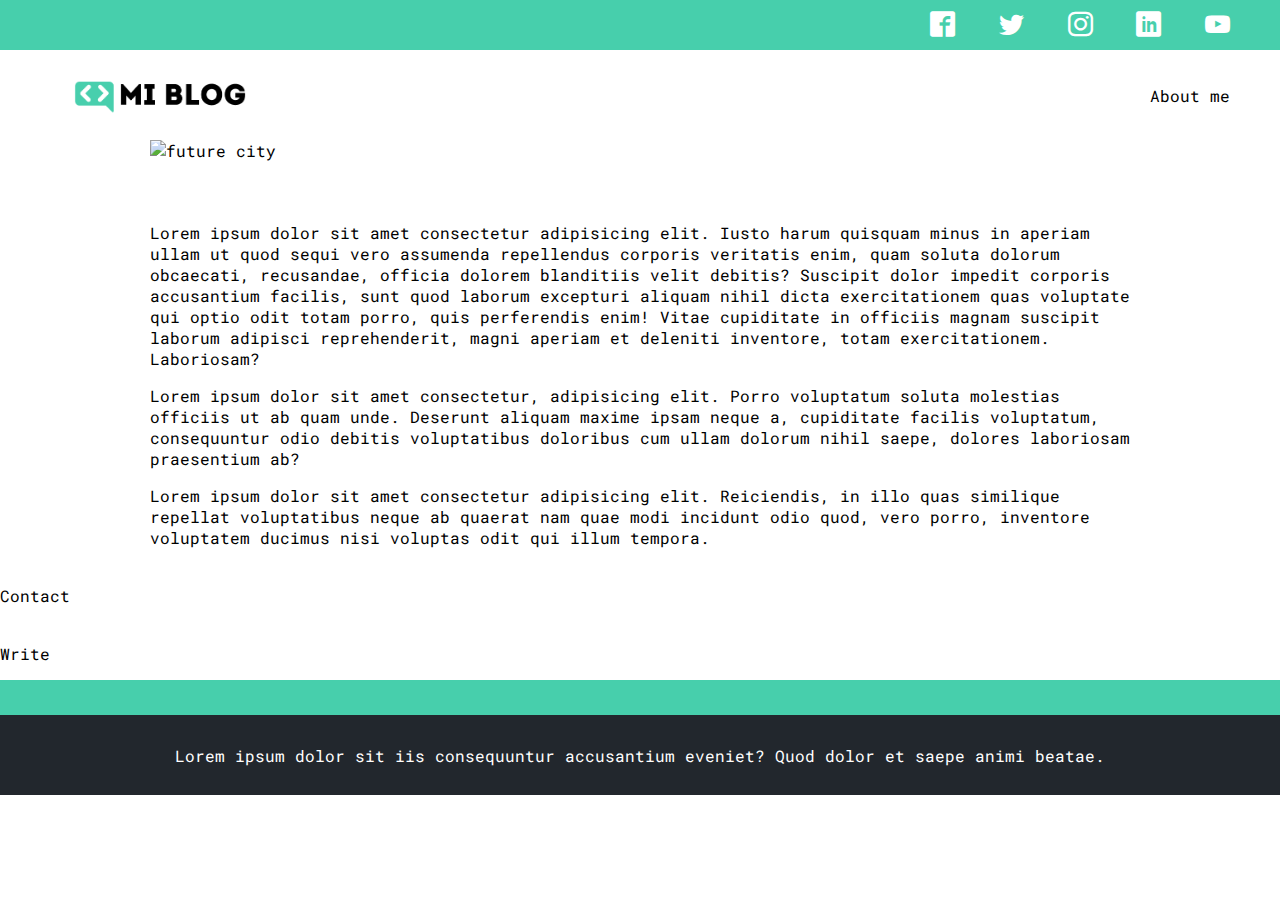
==== blog.html @ d5168510 "Adding main image blog" ====
<!DOCTYPE html>
<html lang="en">

<head>
  <meta charset="UTF-8">
  <meta name="viewport" content="width=device-width, initial-scale=1.0">
  <link rel="stylesheet" href="./css/main.css">
  <link rel="stylesheet" href="./css/style.css">
  <title>My Blogs</title>
</head>

<body>
  <header>
    <section class="header-icons-container">
      <div class="icons">
        <a href="#">
          <span class="icon-icon-facebook"></span>
        </a>
        <a href="#">
          <span class="icon-twitter"></span>
        </a>
        <a href="#">
          <span class="icon-icon-instagram"></span>
        </a>
        <a href="#">
          <span class="icon-linkedin"></span>
        </a>
        <a href="#">
          <span class="icon-youtube"></span>
        </a>
      </div>
    </section>
    <nav>
      <section class="nav-logo-container">
        <a href="#">
          <img src="./assets/img/logo.png" alt="Logo blog">
        </a>
      </section>
      <section class="profile-link">
        <a href="./profile.html">About me</a>
      </section>
    </nav>
  </header>
  <main>
    <section class="grid-container blogpost-img-container">
      <img src="https://images3.alphacoders.com/157/thumb-1920-157265.jpg" alt="future city">
    </section>
    <section class="blogpost-main-container">
      <div class="grid-container">
        <h3></h3>
        <article>
          <h1></h1>
          <p>Lorem ipsum dolor sit amet consectetur adipisicing elit. Iusto harum quisquam minus in aperiam ullam ut
            quod sequi vero assumenda repellendus corporis veritatis enim, quam soluta dolorum obcaecati, recusandae,
            officia dolorem blanditiis velit debitis? Suscipit dolor impedit corporis accusantium facilis, sunt quod
            laborum excepturi aliquam nihil dicta exercitationem quas voluptate qui optio odit totam porro, quis
            perferendis enim! Vitae cupiditate in officiis magnam suscipit laborum adipisci reprehenderit, magni aperiam
            et deleniti inventore, totam exercitationem. Laboriosam?</p>
          <p>Lorem ipsum dolor sit amet consectetur, adipisicing elit. Porro voluptatum soluta molestias officiis ut ab
            quam unde. Deserunt aliquam maxime ipsam neque a, cupiditate facilis voluptatum, consequuntur odio debitis
            voluptatibus doloribus cum ullam dolorum nihil saepe, dolores laboriosam praesentium ab?</p>
          <p>Lorem ipsum dolor sit amet consectetur adipisicing elit. Reiciendis, in illo quas similique repellat
            voluptatibus neque ab quaerat nam quae modi incidunt odio quod, vero porro, inventore voluptatem ducimus
            nisi voluptas odit qui illum tempora.</p>
        </article>
      </div>
    </section>
    <section class="contact-main-container">
      <div class="contact-left">
        <img src="" alt="">
        <div>
          <a href="">Contact</a>
          <p></p>
        </div>
      </div>
      <div>
        <img src="" alt="">
        <div class="contact-right">
          <a href="">Write</a>
          <p></p>
        </div>
      </div>
      </div>
    </section>
  </main>
  <footer>
    <p>Lorem ipsum dolor sit iis consequuntur accusantium eveniet? Quod dolor et saepe animi beatae.</p>
  </footer>
</body>

</html>
---- css/main.css ----
@import url("https://fonts.googleapis.com/css2?family=Roboto+Mono:wght@400;500;700&family=Roboto+Slab:wght@400;500;700;900&family=Roboto:wght@400;700&display=swap");
.home-body {
  position: fixed;
  top: 0;
  bottom: 0;
  left: 0;
  right: 0;
}

body {
  font-family: "Roboto Mono", monospace;
  margin: 0;
  padding: 0;
}

a {
  text-decoration: none;
  display: inline;
  color: #000;
}

.grid-container {
  max-width: 980px;
  margin: auto;
}

header .icons span {
  color: white;
  font-size: 25px;
}

nav .nav-logo-container img {
  width: 220px;
  margin-top: 10px;
}

.home-main-button {
  width: 115px;
  height: 100%;
  background-color: #47cfac;
  border: 1px solid white;
  font-weight: 700;
  font-size: 18px;
  padding: 20px;
}

.blogs-button {
  border: 1px solid #47cfac;
  padding: 10px 15px;
  font-size: 15px;
}

header {
  width: 100%;
  height: 140px;
  display: grid;
  grid-template-rows: 1fr 1fr;
}

header .header-icons-container {
  width: 100%;
  height: 50px;
  display: grid;
  background-color: #47cfac;
}

header .header-icons-container .icons {
  width: 300px;
  height: auto;
  display: flex;
  justify-items: flex-end;
  justify-content: space-between;
  justify-self: end;
  align-items: center;
  margin-right: 50px;
}

nav {
  display: grid;
  grid-template-columns: 1fr 1fr;
  height: 90px;
}

nav .nav-logo-container {
  margin-left: 50px;
}

nav .profile-link {
  display: flex;
  align-items: center;
  justify-content: flex-end;
  margin-right: 50px;
}

nav .profile-link a {
  color: #000;
}

.home-main {
  display: grid;
  grid-template-columns: 1fr 4fr 1fr;
  height: 100%;
  background-image: url("../../assets/img/cover.png");
  background-position: center;
  background-repeat: no-repeat;
  background-size: cover;
}

.home-main section {
  display: grid;
  grid-column: 2;
  justify-items: center;
  height: 350px;
  margin-top: 80px;
}

.home-main-text {
  font-family: "Roboto Mono", monospace;
  font-size: 40px;
  font-weight: 700px;
  letter-spacing: 10px;
  color: white;
  text-align: center;
}

.blogs-main-new {
  display: grid;
  grid-template-columns: 1.5fr 1fr;
  grid-template-rows: 2fr;
}

.blogs-main {
  display: grid;
}

.blogs-news-container {
  background-color: #e7eaee;
  padding: 0 50px 40px;
}

.blogs-news-img-container {
  grid-column: 1;
}

.blogs-news-img-container img {
  width: 90%;
}

.blogs-news-info-container {
  grid-column: 2;
}

.blogs-news-info-container p {
  margin-bottom: 35px;
}

.blogs-posts-container {
  padding: 0 50px 40px;
  text-align: center;
}

.blogs-posts-container h3 {
  border-bottom: 4px solid #e3e6eb;
  padding-bottom: 20px;
  text-align: center;
}

.blogs-posts-container .post-container {
  display: inline-block;
  padding-left: 10px;
  max-width: 30%;
  margin-bottom: 50px;
  text-align: left;
}

.blogs-posts-container .post-container p {
  margin-bottom: 35px;
}

.blogs-posts-container .post-container img {
  display: flex;
  width: 100%;
  margin: auto;
}

footer {
  width: 100%;
  height: 80px;
  background-color: #22272d;
  border-top: 35px solid #47cfac;
  text-align: center;
}

footer p {
  color: white;
  margin-top: 30px;
}

.blogpost-img-container {
  padding: 0 50px 40px;
}
.blogpost-img-container img {
  width: 100%;
}
---- css/style.css ----
@font-face {
  font-family: 'icomoon';
  src:  url('fonts/icomoon.eot?vgdtmt');
  src:  url('fonts/icomoon.eot?vgdtmt#iefix') format('embedded-opentype'),
    url('fonts/icomoon.ttf?vgdtmt') format('truetype'),
    url('fonts/icomoon.woff?vgdtmt') format('woff'),
    url('fonts/icomoon.svg?vgdtmt#icomoon') format('svg');
  font-weight: normal;
  font-style: normal;
  font-display: block;
}

[class^="icon-"], [class*=" icon-"] {
  /* use !important to prevent issues with browser extensions that change fonts */
  font-family: 'icomoon' !important;
  speak: never;
  font-style: normal;
  font-weight: normal;
  font-variant: normal;
  text-transform: none;
  line-height: 1;

  /* Better Font Rendering =========== */
  -webkit-font-smoothing: antialiased;
  -moz-osx-font-smoothing: grayscale;
}

.icon-youtube:before {
  content: "\e900";
}
.icon-brand:before {
  content: "\e900";
}
.icon-social:before {
  content: "\e900";
}
.icon-linkedin:before {
  content: "\e901";
}
.icon-brand1:before {
  content: "\e901";
}
.icon-social1:before {
  content: "\e901";
}
.icon-icon-instagram:before {
  content: "\1f300";
}
.icon-twitter:before {
  content: "\e902";
}
.icon-icon-facebook:before {
  content: "\e903";
}
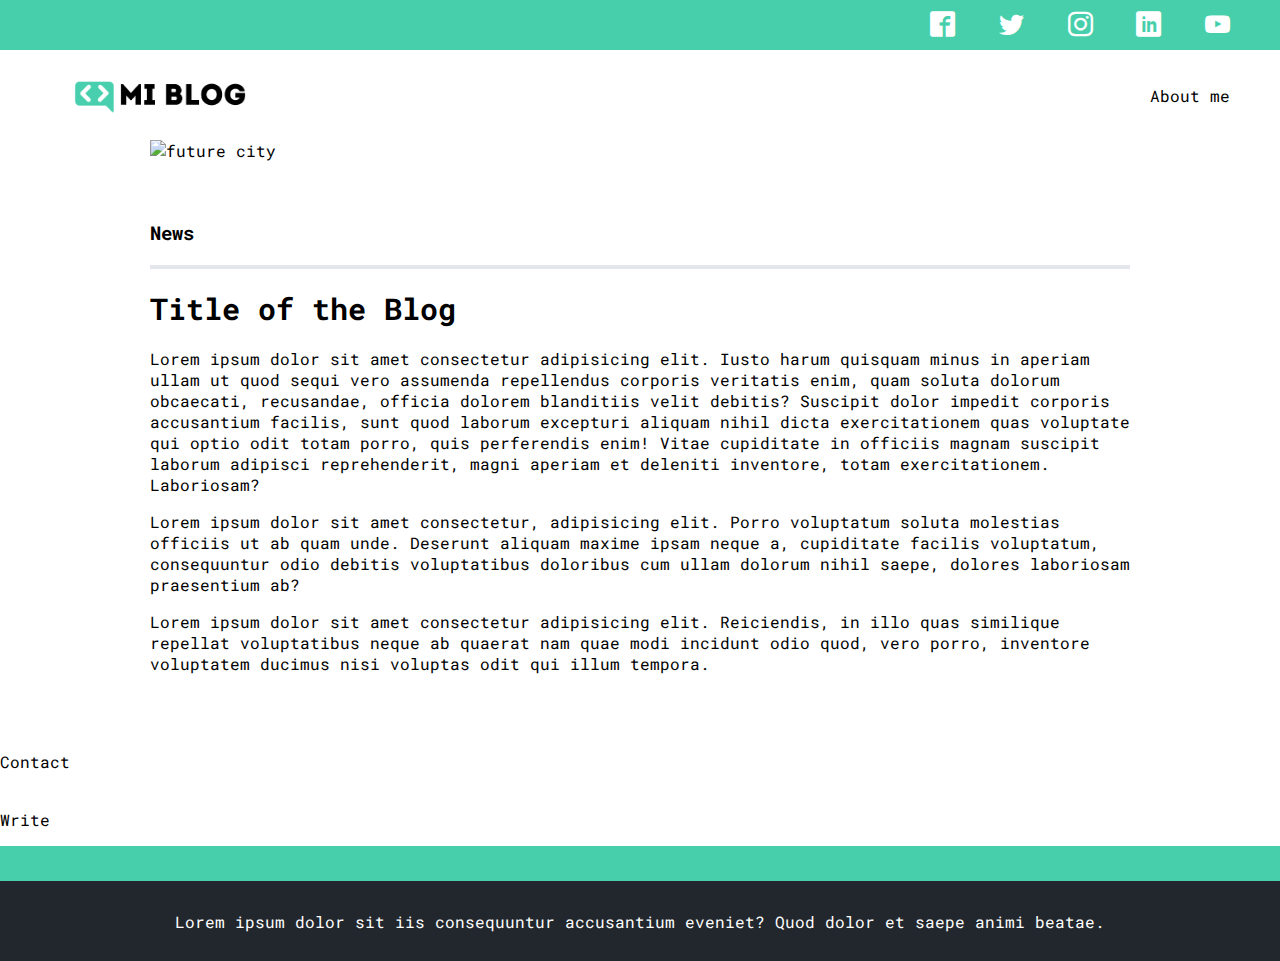
==== commit cc433e11: "Before contact part" ====
--- a/blog.html
+++ b/blog.html
@@ -47,9 +47,9 @@
     </section>
     <section class="blogpost-main-container">
       <div class="grid-container">
-        <h3></h3>
+        <h3>News</h3>
         <article>
-          <h1></h1>
+          <h1>Title of the Blog</h1>
           <p>Lorem ipsum dolor sit amet consectetur adipisicing elit. Iusto harum quisquam minus in aperiam ullam ut
             quod sequi vero assumenda repellendus corporis veritatis enim, quam soluta dolorum obcaecati, recusandae,
             officia dolorem blanditiis velit debitis? Suscipit dolor impedit corporis accusantium facilis, sunt quod
--- a/css/main.css
+++ b/css/main.css
@@ -141,7 +141,6 @@
 .blogs-news-img-container {
   grid-column: 1;
 }
-
 .blogs-news-img-container img {
   width: 90%;
 }
@@ -149,7 +148,6 @@
 .blogs-news-info-container {
   grid-column: 2;
 }
-
 .blogs-news-info-container p {
   margin-bottom: 35px;
 }
@@ -158,7 +156,6 @@
   padding: 0 50px 40px;
   text-align: center;
 }
-
 .blogs-posts-container h3 {
   border-bottom: 4px solid #e3e6eb;
   padding-bottom: 20px;
@@ -201,4 +198,15 @@
 }
 .blogpost-img-container img {
   width: 100%;
+}
+
+.blogpost-main-container {
+  padding: 0 50px 40px;
+}
+.blogpost-main-container h3 {
+  border-bottom: 4px solid #e3e6eb;
+  padding-bottom: 20px;
+}
+.blogpost-main-container article h1 {
+  font-size: 30px;
 }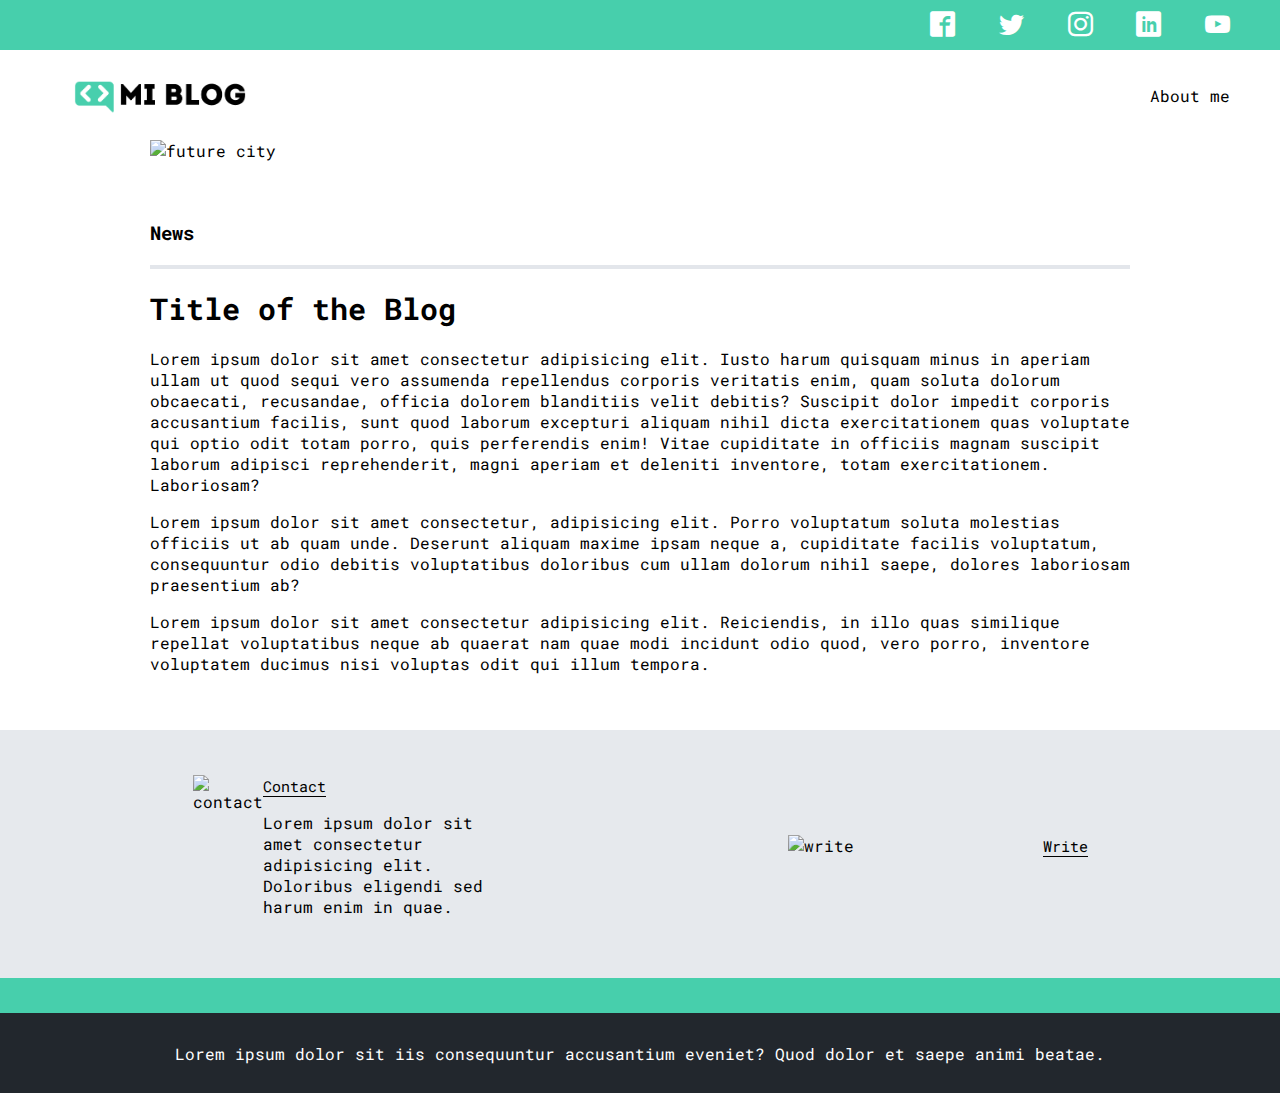
==== commit 0711db99: "Doing contact part" ====
--- a/blog.html
+++ b/blog.html
@@ -67,17 +67,21 @@
     </section>
     <section class="contact-main-container">
       <div class="contact-left">
-        <img src="" alt="">
+        <img
+          src="https://images.vexels.com/media/users/3/155376/isolated/preview/4e371397e62ceccc637314ad5bbe701d-icono-de-contacto-de-correo-de-tel--fono-inteligente-by-vexels.png"
+          alt="contact">
         <div>
           <a href="">Contact</a>
-          <p></p>
+          <p>Lorem ipsum dolor sit amet consectetur adipisicing elit. Doloribus eligendi sed harum enim in quae.</p>
         </div>
       </div>
       <div>
-        <img src="" alt="">
         <div class="contact-right">
-          <a href="">Write</a>
-          <p></p>
+          <img src="https://www.clker.com/cliparts/v/s/9/R/V/0/pencil-paper.svg" alt="write">
+          <div>
+            <a href="">Write</a>
+            <p></p>
+          </div>
         </div>
       </div>
       </div>
--- a/css/main.css
+++ b/css/main.css
@@ -209,4 +209,25 @@
 }
 .blogpost-main-container article h1 {
   font-size: 30px;
+}
+
+.contact-main-container {
+  display: grid;
+  grid-template: 1/2;
+  grid-template-areas: "contact write";
+  justify-items: center;
+  align-items: center;
+  padding: 45px;
+  background-color: #e6e9ed;
+}
+.contact-main-container .contact-left, .contact-main-container .contact-right {
+  width: 300px;
+  display: flex;
+}
+.contact-main-container .contact-left a, .contact-main-container .contact-right a {
+  border-bottom: 1.3px solid black;
+  font-size: 15px;
+}
+.contact-main-container img {
+  width: 100%;
 }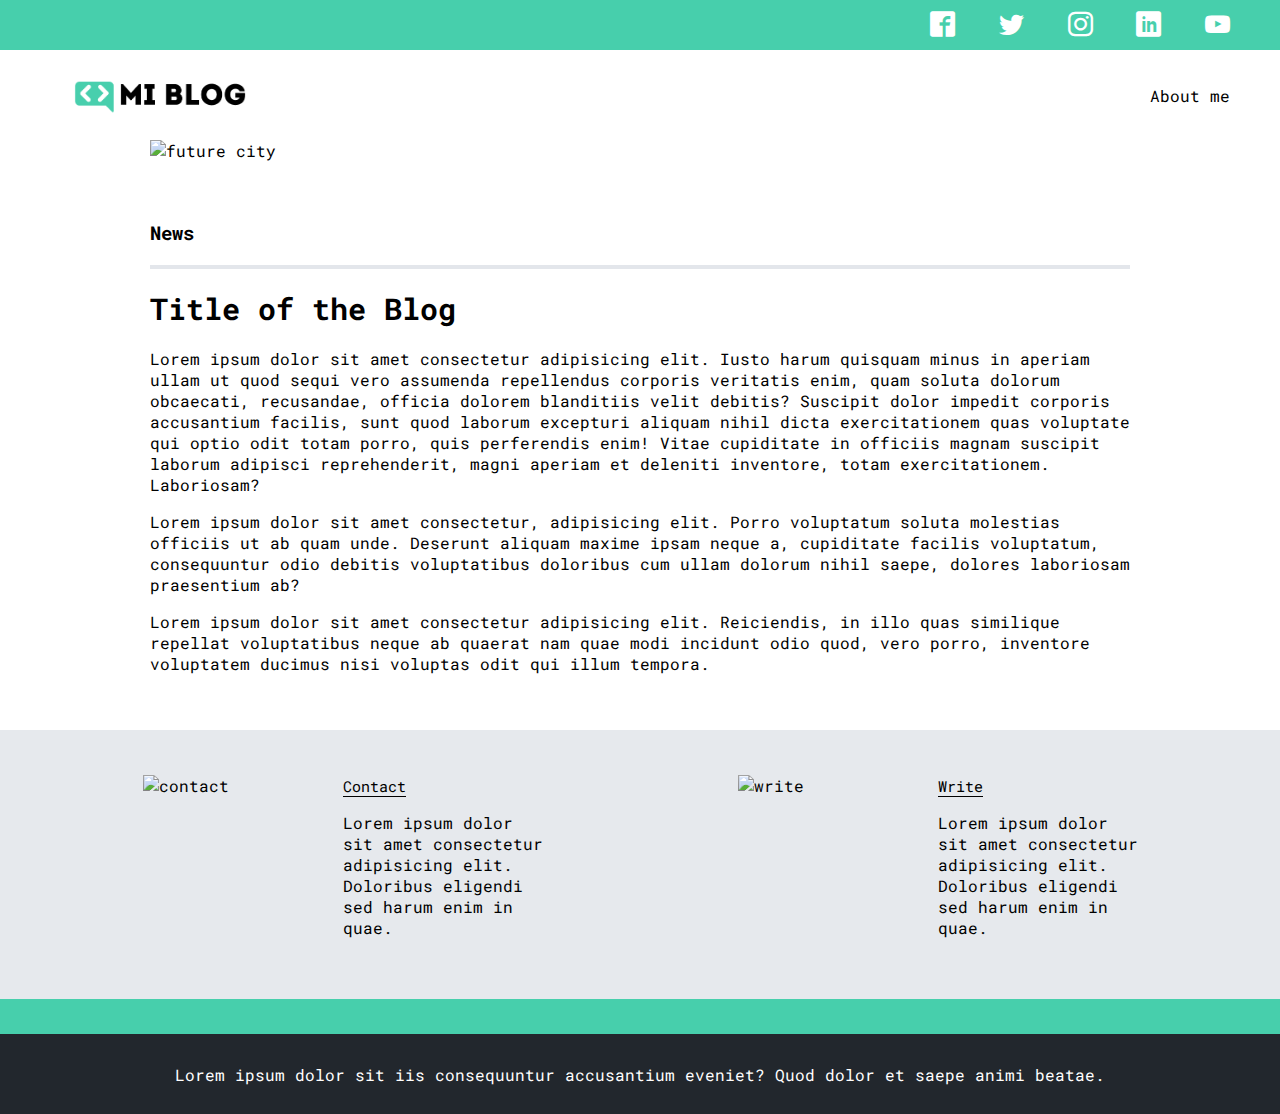
==== commit 8a5e9139: "contact part by me" ====
--- a/blog.html
+++ b/blog.html
@@ -80,7 +80,7 @@
           <img src="https://www.clker.com/cliparts/v/s/9/R/V/0/pencil-paper.svg" alt="write">
           <div>
             <a href="">Write</a>
-            <p></p>
+            <p>Lorem ipsum dolor sit amet consectetur adipisicing elit. Doloribus eligendi sed harum enim in quae.</p>
           </div>
         </div>
       </div>
--- a/css/main.css
+++ b/css/main.css
@@ -213,7 +213,6 @@
 
 .contact-main-container {
   display: grid;
-  grid-template: 1/2;
   grid-template-areas: "contact write";
   justify-items: center;
   align-items: center;
@@ -221,13 +220,16 @@
   background-color: #e6e9ed;
 }
 .contact-main-container .contact-left, .contact-main-container .contact-right {
-  width: 300px;
-  display: flex;
+  display: flex;
+  justify-content: center;
 }
 .contact-main-container .contact-left a, .contact-main-container .contact-right a {
   border-bottom: 1.3px solid black;
   font-size: 15px;
 }
-.contact-main-container img {
-  width: 100%;
+.contact-main-container .contact-left div, .contact-main-container .contact-right div {
+  width: 200px;
+}
+.contact-main-container .contact-left img, .contact-main-container .contact-right img {
+  width: 200px;
 }